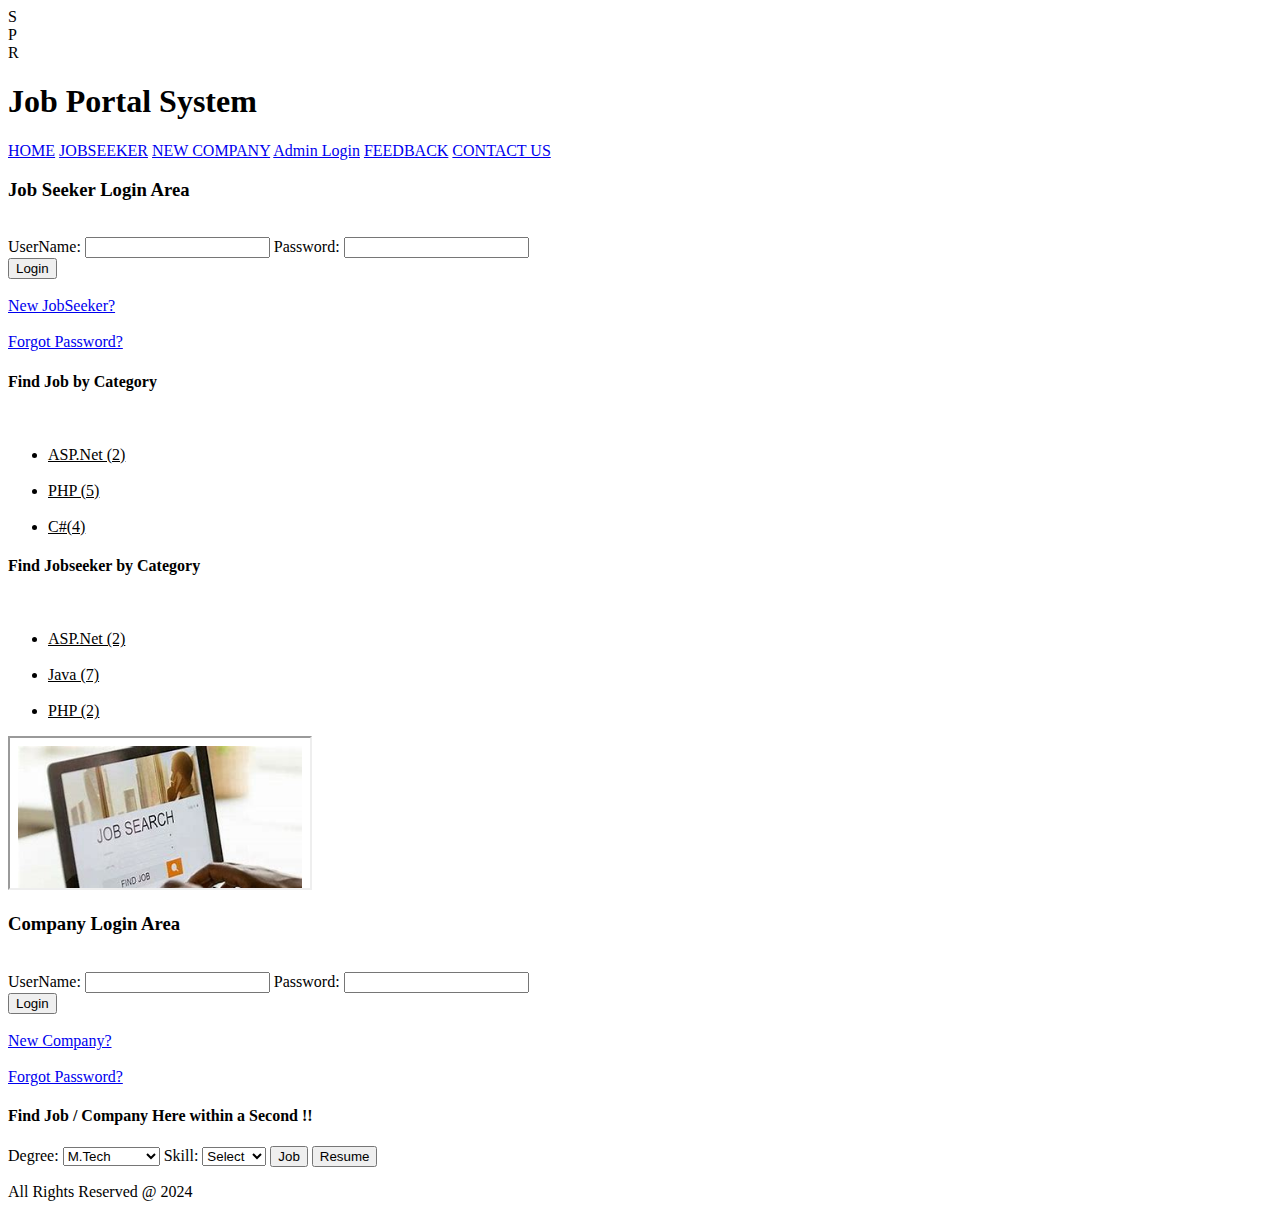
==== index.html @ dd900f65 "Add files via upload" ====
<!DOCTYPE html>
<html lang="en">
<head>
    <meta charset="UTF-8">
    <meta name="viewport" content="width=device-width, initial-scale=1.0">
    <title>Job Portal System</title>
    <link rel="stylesheet" href="style.css">
</head>
<body>
 <div class="main">
    <div class="header">
        <div class="logo">
            <div class="circle">S</div>
            <div class="circle">P</div>
            <div class="circle">R</div>
        </div>
        <h1>Job Portal System</h1>
    </div>
    <nav>
        <a href="home.html" target="main-frame">HOME</a>
        <a href="Jobseek.html" target="main-frame">JOBSEEKER</a>
        <a href="newcompanyregister.html" target="main-frame">NEW COMPANY</a>
        <a href="AdminLogin.html" target="main-frame">Admin Login</a>
        <a href="feedback.html" target="main-frame">FEEDBACK</a>
        <a href="contact.html" target="main-frame">CONTACT US</a>
    </nav>
    <div class="container">
        <div class="left-slidebar">
            <div class="login-area">
                <h3>Job Seeker Login Area</h3>
                <form id="jobseeker-login-form"><br>
                    <label for="username">UserName:</label>
                    <input type="text" id="username" name="username" required>
                    <label for="password">Password:</label>
                    <input type="password" id="password" name="password" required>
                    <div class="login">
                        <div>
                            <button type="button" onclick="login('jobseeker')">Login</button>
                        </div>
                        <div class="links"><br>
                            <div>
                                <a href="Jobseek.html" target="main-frame">New JobSeeker?</a><br><br>
                            </div>
                            <a href="forgotpassword.html">Forgot Password?</a>
                        </div>
                    </div>
                </form>
            </div>

            <div class="categories">
                <h4>Find Job by Category</h4><br>
                <ul>
                    <li><a href="#" style="color:black;">ASP.Net (2)</a></li><br>
                    <li><a href="#" style="color:black;">PHP (5)</a></li><br>
                    <li><a href="#" style="color:black;">C#(4)</a></li>
                </ul>
            </div>

            <div class="jobseeker">
                <h4>Find Jobseeker by Category</h4><br>
                <ul>
                    <li><a href="#" style="color:black;">ASP.Net (2)</a></li><br>
                    <li><a href="#" style="color:black;"">Java (7)</a></li><br>
                    <li><a href="#" style="color:black"">PHP (2)</a></li>
                </ul>
            </div>
        </div>


        <div class="center">
            <div class="iframe-frame">
                <iframe name="main-frame" src="home.html"></iframe>
            </div>
        </div>

        <div class="right-sidebar">
            <div class=" company-login">
                <h3>Company Login Area</h3><br>
                <form id="company-login-form">
                    <label for="company-username">UserName:</label>
                    <input type="text" id="company-username" name="company-username">
                    <label for="company-password">Password:</label>
                    <input type="password" id="company-password" name="company-password">
                    <div class="login">
                        <div>
                            <button type="button" onclick="login('company')">Login</button>
                        </div>
                        <div class="links"><br>
                            <a href="newcompanyregister.html" target="main-frame">New Company?</a><br><br>
                        
                        <a href="forgotpassword.html">Forgot Password?</a>
                        </div>
                    </div>
                </form>
            </div>

            <div class="search-area">
                <h4>Find Job / Company Here within a Second !!</h4>
                    <form id="jobseeker-search-area">
                        <label for="degree">Degree:</label>
                        <select id="degree">
                            <option value="">M.Tech</optionon>
                                <option value="">MBA</option>
                            <option value="">Graduation</option>
                            <option value="">Intermediate</option>
                            <option value="">Diploma</option>
                        </select>
                        <label for="skill">Skill:</label>
                        <select id="skill">
                            <option value=""><b>Select</b></option>
                            <option value="">Java</option>
                            <option value="">Python</option>
                            <option value="">C#</option>
                        </select>
                        <button type="button">Job</button>
                        <button type="button">Resume</button>
                    </form>
                
            </div>
        </div>  
    </div>
    
    
 </div>
 <footer>
    <p>All Rights Reserved @ 2024</p>
</footer>

    <script>
        // Function for login validation and navigation
        function login(userType) {
            let username, password, form, storedData;

            // Get the username and password depending on user type (Jobseeker or Company)
            if (userType === 'jobseeker') {
                username = document.getElementById('username').value.trim();
                password = document.getElementById('password').value.trim();
                form = document.getElementById('jobseeker-login-form');
                storedData = JSON.parse(localStorage.getItem('jobseeker')) || {}; // Get registered jobseeker data from localStorage
            } else if (userType === 'company') {
                username = document.getElementById('company-username').value.trim();
                password = document.getElementById('company-password').value.trim();
                form = document.getElementById('company-login-form');
                storedData = JSON.parse(localStorage.getItem('company')) || {}; // Get registered company data from localStorage
            }

            // Validate the input fields
            if (username === "" || password === "") {
                alert("Please enter both username and password.");
                return;
            }

            // Check if the username and password match the stored data
            if (storedData.username === username && storedData.password === password) {
                alert("Login successful!");

                // Reset the form after successful login
                form.reset();

                // Redirect to respective dashboard based on user type
                if (userType === 'jobseeker') {
                    window.location.href = 'jobseekerdashboard.html'; // Redirect to jobseeker dashboard
                } else if (userType === 'company') {
                    window.location.href = 'newcompanydashboard.html'; // Redirect to company dashboard
                }
            } else {
                alert("Invalid username or password. Please try again.");
            }
        }
    </script>
</body>
</html>
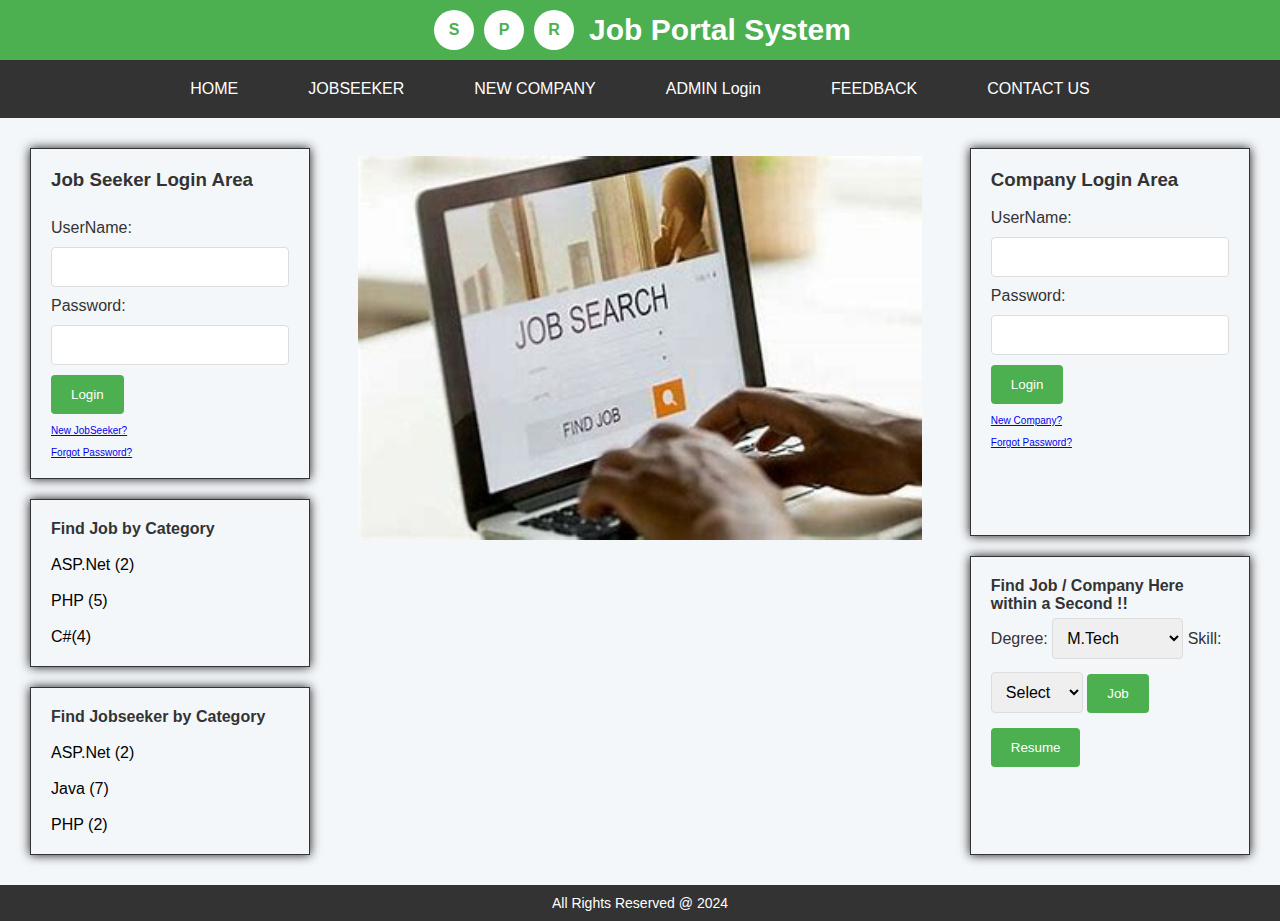
==== commit 4a08023e: "MM" ====
--- a/index.html
+++ b/index.html
@@ -20,7 +20,7 @@
         <a href="home.html" target="main-frame">HOME</a>
         <a href="Jobseek.html" target="main-frame">JOBSEEKER</a>
         <a href="newcompanyregister.html" target="main-frame">NEW COMPANY</a>
-        <a href="AdminLogin.html" target="main-frame">Admin Login</a>
+        <a href="AdminLogin.html" target="main-frame">ADMIN Login</a>
         <a href="feedback.html" target="main-frame">FEEDBACK</a>
         <a href="contact.html" target="main-frame">CONTACT US</a>
     </nav>
--- a/style.css
+++ b/style.css
@@ -0,0 +1,273 @@
+/* Reset some default styles */
+* {
+    margin: 0;
+    padding: 0;
+    box-sizing: border-box;
+}
+
+body {
+    font-family: Arial, sans-serif;
+    background-color: #f4f7fa;
+    color: #333;
+    overflow-x: hidden;
+}
+
+/* Header */
+.header {
+    display: flex;
+    align-items: center;
+    justify-content: center;
+    background-color: #4CAF50;
+    padding: 10px;
+    color: white;
+    text-align: center;
+}
+
+.header .logo {
+    display: flex;
+    margin-right: 10px;
+}
+
+.header .circle {
+    background-color: white;
+    color: #4CAF50;
+    border-radius: 50%;
+    width: 40px;
+    height: 40px;
+    display: flex;
+    align-items: center;
+    justify-content: center;
+    margin: 0 5px;
+    font-weight: bold;
+}
+
+.header h1 {
+    font-size: 30px;
+}
+
+/* Navigation */
+nav {
+    background-color: #333;
+    display: flex;
+    justify-content: center;
+    padding: 10px 0;
+}
+
+nav a {
+    color: white;
+    text-decoration: none;
+    padding: 10px 20px;
+    font-size: 16px;
+    margin: 0 15px;
+    transition: background-color 0.3s;
+}
+
+nav a:hover {
+    background-color: #4CAF50;
+}
+
+/* Container */
+.container {
+    display: flex;
+    flex-direction: row;
+    justify-content: space-between;
+    gap: 20px;
+    padding: 20px;
+    width: 100%;
+}
+
+/* Left Sidebar */
+.left-slidebar {
+    display: grid;
+    gap: 20px;
+    width: 25%;
+    padding: 10px;
+    
+}
+.right-sidebar{
+    display: grid;
+    gap: 20px;
+    width: 25%;
+    padding: 10px;
+    /* background-color: pink; */
+
+}
+
+/* Center Content */
+.center {
+    width: 50%;
+    padding: 10px;
+}
+.center div{
+    width: 100%;
+    height: 100%;
+}
+.links{
+    font-size: 10px;
+}
+iframe {
+    width: 100%;
+    height: 100%;
+    border: none;
+}
+
+/* Login Area */
+#jobseeker-login-form, #company-login-form {
+    display: flex;
+    flex-direction: column;
+    gap: 10px;
+}
+
+#jobseeker-login-form input, #company-login-form input {
+    padding: 10px;
+    font-size: 16px;
+    border: 1px solid #ddd;
+    border-radius: 4px;
+}
+
+button {
+    padding: 12px 20px;
+    background-color: #4CAF50;
+    color: white;
+    border: none;
+    border-radius: 4px;
+    cursor: pointer;
+    transition: background-color 0.3s;
+}
+
+button:hover {
+    background-color: #388e3c;
+}
+
+/* Sidebar: Categories */
+.frame.categories, .frame.jobseekers {
+    background-color: #fff;
+    padding: 20px;
+    box-shadow: 0 4px 8px rgba(0, 0, 0, 0.1);
+    border-radius: 8px;
+    margin-bottom: 10px;
+    gap: 10px;
+}
+
+ul {
+    list-style-type: none;
+    padding: 0;
+}
+
+ul li a {
+    color: #4CAF50;
+    text-decoration: none;
+    font-size: 16px;
+}
+
+ul li a:hover {
+    color: #388e3c;
+}
+
+/* Search Area */
+.frame.search-area {
+    background-color: #fff;
+    padding: 20px;
+    box-shadow: 0 4px 8px rgba(0, 0, 0, 0.1);
+    border-radius: 8px;
+    width: 100%;
+}
+
+.search-area select {
+    padding: 10px;
+    margin: 5px 0;
+    font-size: 16px;
+    border: 1px solid #ddd;
+    border-radius: 4px;
+}
+
+.search-area button {
+    margin-top: 10px;
+}
+
+.search-area h2 {
+    margin-bottom: 20px;
+    font-size: 24px;
+}
+
+/* Footer */
+footer {
+    background-color: #333;
+    color: white;
+    text-align: center;
+    padding: 10px;
+    font-size: 14px;
+    position: relative;
+    bottom: 0;
+    width: 100%;
+}
+
+.login-area{
+    
+        border: 1px solid;
+        padding: 20px;
+        box-shadow:0 0 10px #161616;
+}
+
+.jobseeker{
+    border: 1px solid;
+    padding: 20px;
+    box-shadow:0 0 10px #161616;
+}
+
+.categories{
+    border: 1px solid;
+    padding: 20px;
+    box-shadow:0 0 10px #161616;
+}
+.company-login{
+    border: 1px solid;
+    padding: 20px;
+    box-shadow:0 0 10px #161616;
+    /* background-color: #4CAF50; */
+}
+
+.search-area{
+    border: 1px solid;
+    padding: 20px;
+    box-shadow:0 0 10px #161616;
+}
+
+/* Responsive Design */
+@media (max-width: 1200px) {
+    .left-slidebar, .right-sidebar {
+        width: 20%; /* Adjust sidebar width for medium screens */
+    }
+
+    .center {
+        width: 60%; /* Adjust center width for medium screens */
+    }
+
+    .container {
+        flex-direction: row;
+    }
+
+    .frame {
+        width: 100%;
+    }
+}
+
+
+@media (max-width: 768px) {
+    .left-slidebar, .right-sidebar, .center {
+        width: 100%; /* Stack sections on small screens */
+    }
+
+    nav {
+        padding: 10px;
+    }
+
+    .frame {
+        margin-bottom: 20px;
+    }
+
+    footer {
+        position: relative;
+        bottom: 0;
+    }
+}
